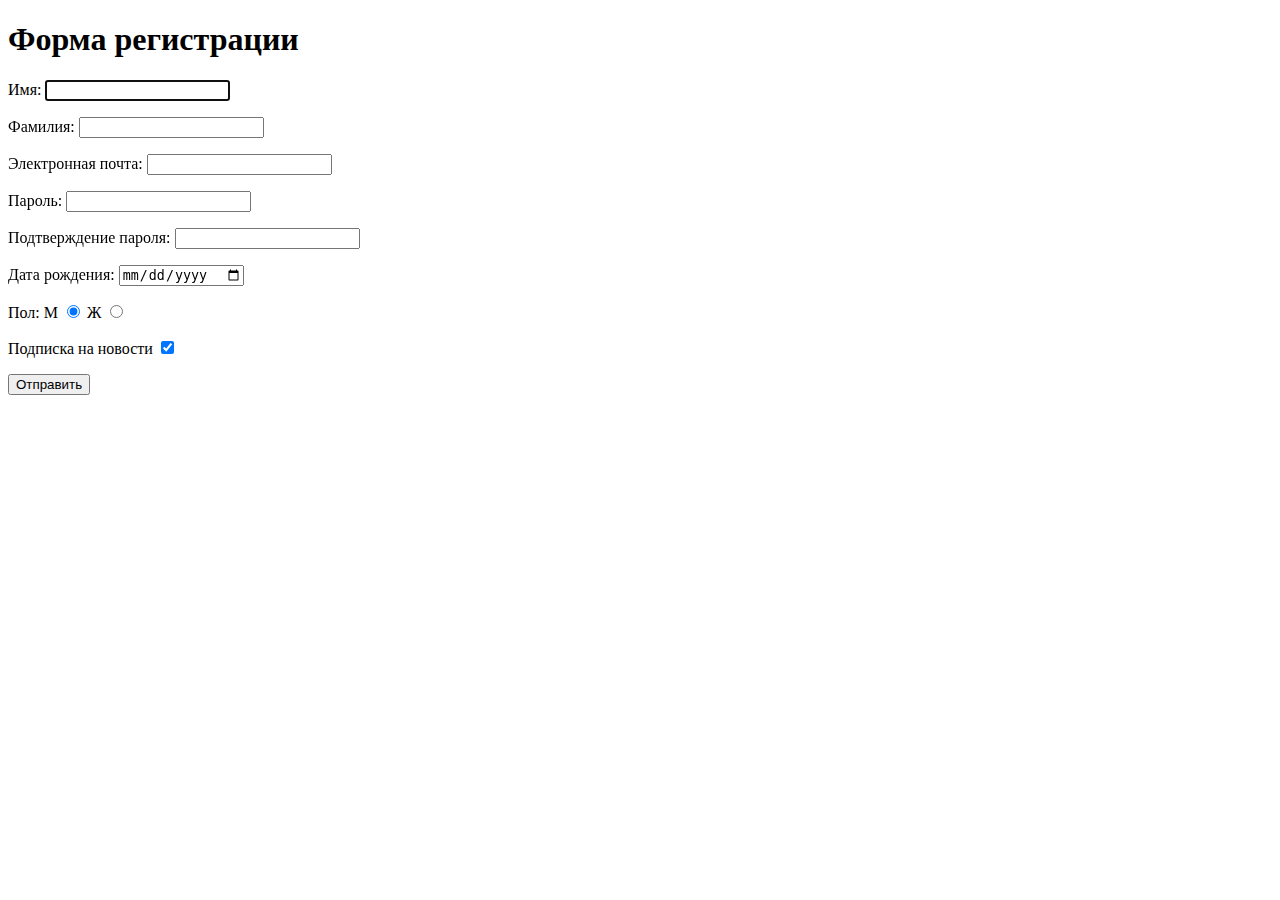
==== registration.html @ 279b7e8b "Add files via upload" ====
<!DOCTYPE html>
<html lang="en">

<head>
    <meta charset="UTF-8">
    <meta name="viewport" content="width=device-width, initial-scale=1.0">
    <title>Registration</title>
</head>

<body>
    <h1>Форма регистрации</h1>
    <form action="#">
        <p><label>Имя: <input type="text" autofocus required maxlength="15"></label></p>
        <p><label>Фамилия: <input type="text" required maxlength="20"></label></p>
        <p><label>Электронная почта: <input type="email" required></label></p>
        <p><label>Пароль: <input type="password" required minlength="8"></label></p>
        <p><label>Подтверждение пароля: <input type="password" required minlength="8"></label></p>
        <p><label>Дата рождения: <input type="date" required></label></p>
        <p>Пол:
            <label>М <input name="gender" type="radio" checked></label>
            <label>Ж <input name="gender" type="radio"></label>
        </p>
        <p><label>Подписка на новости <input type="checkbox" checked></label></p>
        <button type="submit">Отправить</button>
    </form>
</body>

</html>
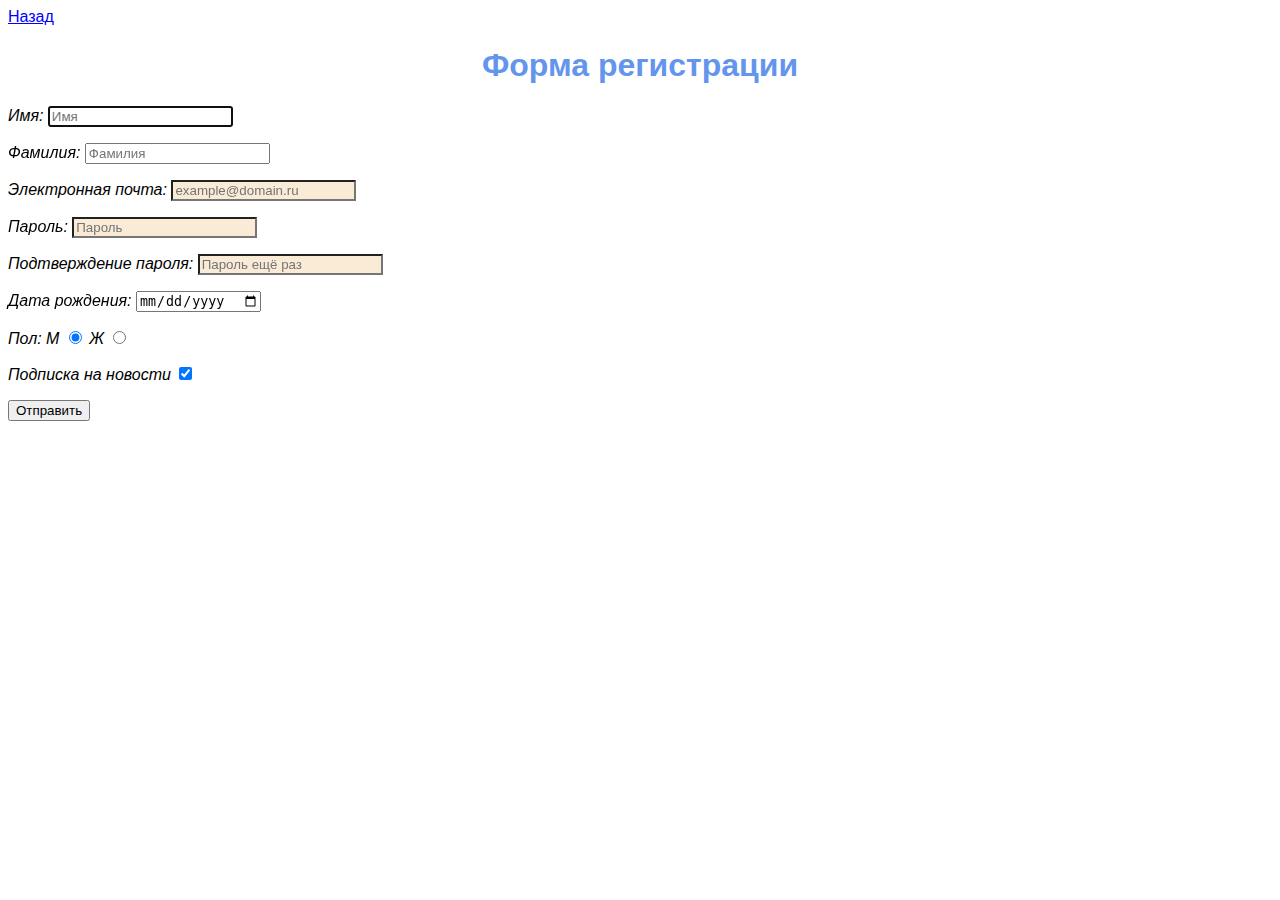
==== commit 52c69f51: "Add files via upload" ====
--- a/registration.html
+++ b/registration.html
@@ -4,17 +4,23 @@
 <head>
     <meta charset="UTF-8">
     <meta name="viewport" content="width=device-width, initial-scale=1.0">
-    <title>Registration</title>
+    <title>Регистрация</title>
+    <link rel="stylesheet" href="css/style.css">
 </head>
 
 <body>
+    <nav>
+        <a href="index.html">Назад</a>
+    </nav>
     <h1>Форма регистрации</h1>
     <form action="#">
-        <p><label>Имя: <input type="text" autofocus required maxlength="15"></label></p>
-        <p><label>Фамилия: <input type="text" required maxlength="20"></label></p>
-        <p><label>Электронная почта: <input type="email" required></label></p>
-        <p><label>Пароль: <input type="password" required minlength="8"></label></p>
-        <p><label>Подтверждение пароля: <input type="password" required minlength="8"></label></p>
+        <p><label>Имя: <input type="text" placeholder="Имя" autofocus required maxlength="15"></label></p>
+        <p><label>Фамилия: <input type="text" placeholder="Фамилия" required maxlength="20"></label></p>
+        <p><label>Электронная почта: <input class="input_bg_color" type="email" placeholder="example@domain.ru"
+                    required></label></p>
+        <p><label>Пароль: <input class="input_bg_color" type="password" placeholder="Пароль" minlength="8"></label></p>
+        <p><label>Подтверждение пароля: <input class="input_bg_color" type="password" placeholder="Пароль ещё раз"
+                    required minlength="8"></label></p>
         <p><label>Дата рождения: <input type="date" required></label></p>
         <p>Пол:
             <label>М <input name="gender" type="radio" checked></label>
--- a/css/style.css
+++ b/css/style.css
@@ -0,0 +1,21 @@
+body {
+    font-family: sans-serif;     
+}
+
+h1 {
+    color:cornflowerblue;
+    text-align: center;
+}
+
+p {
+    font-style: italic;
+}
+
+.input_bg_color {
+    background-color:antiquewhite;
+
+}
+
+a {
+    color:blue;
+}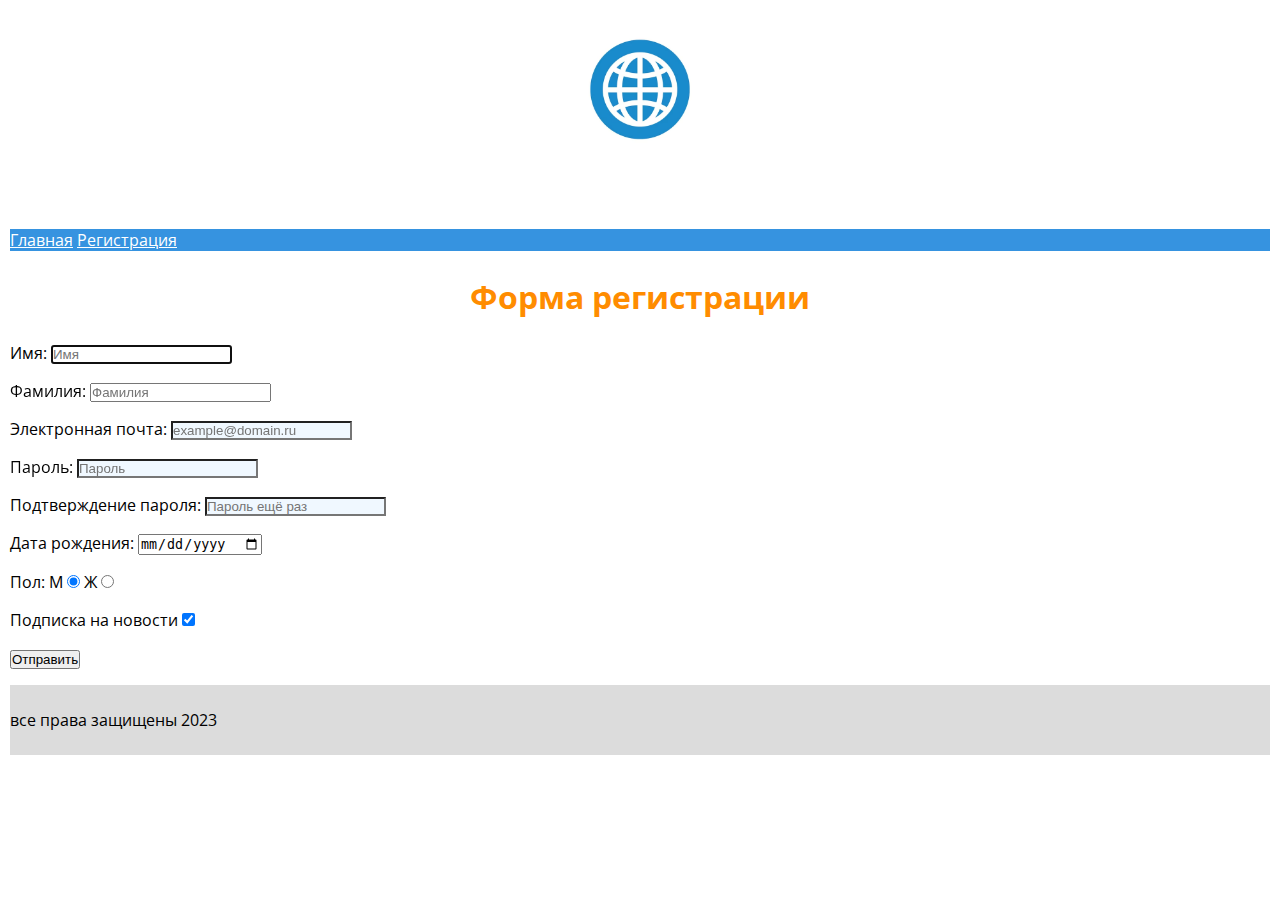
==== commit 878f6e89: "Add files via upload" ====
--- a/registration.html
+++ b/registration.html
@@ -1,34 +1,50 @@
 <!DOCTYPE html>
-<html lang="en">
+<html lang="ru">
 
 <head>
     <meta charset="UTF-8">
     <meta name="viewport" content="width=device-width, initial-scale=1.0">
     <title>Регистрация</title>
     <link rel="stylesheet" href="css/style.css">
+    <link rel="preconnect" href="https://fonts.googleapis.com">
+    <link rel="preconnect" href="https://fonts.gstatic.com" crossorigin>
+    <link href="https://fonts.googleapis.com/css2?family=Open+Sans:wght@400;700&display=swap" rel="stylesheet">
 </head>
 
 <body>
-    <nav>
-        <a href="index.html">Назад</a>
-    </nav>
-    <h1>Форма регистрации</h1>
+    <header>
+        <div class="logo">
+            <a href="https://img.freepik.com/premium-vector/finance-icon-vector-illustration-isolated-on-white-background-globe-symbol_570429-21744.jpg"
+                target="_blank">
+                <img src="img/picture.png" alt="картинка" height="200" width="200">
+            </a><br>
+        </div>
+        <nav class="navigate">
+            <a class="links" href="index.html">Главная</a>
+            <a class="links" href="registration.html">Регистрация</a>
+        </nav>
+        <h1 class="title">Форма регистрации</h1>
+    </header>
     <form action="#">
-        <p><label>Имя: <input type="text" placeholder="Имя" autofocus required maxlength="15"></label></p>
-        <p><label>Фамилия: <input type="text" placeholder="Фамилия" required maxlength="20"></label></p>
-        <p><label>Электронная почта: <input class="input_bg_color" type="email" placeholder="example@domain.ru"
-                    required></label></p>
-        <p><label>Пароль: <input class="input_bg_color" type="password" placeholder="Пароль" minlength="8"></label></p>
-        <p><label>Подтверждение пароля: <input class="input_bg_color" type="password" placeholder="Пароль ещё раз"
-                    required minlength="8"></label></p>
-        <p><label>Дата рождения: <input type="date" required></label></p>
-        <p>Пол:
+        <p class="text"><label>Имя: <input type="text" placeholder="Имя" autofocus required maxlength="15"></label></p>
+        <p class="text"><label>Фамилия: <input type="text" placeholder="Фамилия" required maxlength="20"></label></p>
+        <p class="text"><label>Электронная почта: <input class="input_bg_color" type="email"
+                    placeholder="example@domain.ru" required></label></p>
+        <p class="text"><label>Пароль: <input class="input_bg_color" type="password" placeholder="Пароль"
+                    minlength="8"></label></p>
+        <p class="text"><label>Подтверждение пароля: <input class="input_bg_color" type="password"
+                    placeholder="Пароль ещё раз" required minlength="8"></label></p>
+        <p class="text"><label>Дата рождения: <input type="date" required></label></p>
+        <p class="text">Пол:
             <label>М <input name="gender" type="radio" checked></label>
             <label>Ж <input name="gender" type="radio"></label>
         </p>
-        <p><label>Подписка на новости <input type="checkbox" checked></label></p>
-        <button type="submit">Отправить</button>
+        <p class="text"><label>Подписка на новости <input type="checkbox" checked></label></p>
+        <button class="button" type="submit">Отправить</button>
     </form>
+    <footer class="footer">
+        <p>все права защищены 2023</p>
+    </footer>
 </body>
 
 </html>--- a/css/style.css
+++ b/css/style.css
@@ -1,21 +1,66 @@
-body {
-    font-family: sans-serif;     
+* {
+    margin: 0;
+    padding: 0;
 }
 
-h1 {
-    color:cornflowerblue;
+body {
+    font-family: 'Open Sans', sans-serif;   
+    margin-left: 10px;
+    margin-right: 10px;
+}
+
+.navigate {
+    margin-top: 24px;
+    margin-bottom: 24px;
+    background-color: rgb(54, 147, 224);
+}
+
+.links {
+    color: #fff;
+}
+
+.logo {
     text-align: center;
 }
 
-p {
+.title {
+    color:darkorange;
+    text-align: center;
+    margin-bottom: 24px;
+    font-weight: 700;
+}
+
+.subtitle {
+    margin-bottom: 20px;
+    font-weight: 400;
+}
+
+.unordered_list {
+    margin-bottom: 16px;
+}
+
+.text {
+    margin-bottom: 16px;
+}
+
+.text_italic {
     font-style: italic;
 }
 
-.input_bg_color {
-    background-color:antiquewhite;
-
+.quote {
+    margin-bottom: 16px;
 }
 
-a {
-    color:blue;
+.input_bg_color {
+    background-color:aliceblue;
+}
+
+.button {
+    margin-bottom: 16px;   
+}
+
+.footer {
+    padding-top: 24px;
+    padding-bottom: 24px;
+    background-color: gainsboro;
 }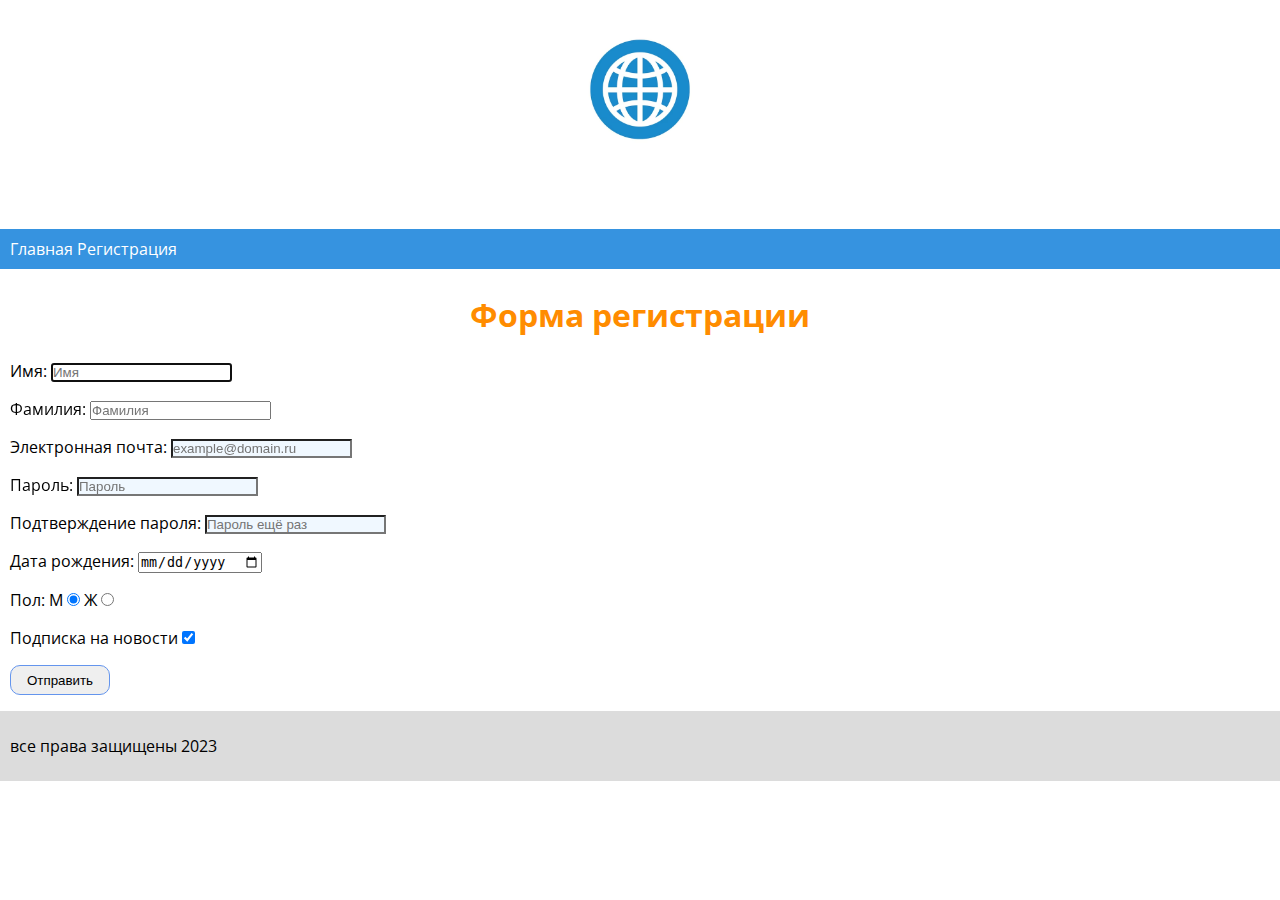
==== commit 49680627: "Add files via upload" ====
--- a/registration.html
+++ b/registration.html
@@ -12,36 +12,40 @@
 </head>
 
 <body>
-    <header>
+    <header class="header">
         <div class="logo">
             <a href="https://img.freepik.com/premium-vector/finance-icon-vector-illustration-isolated-on-white-background-globe-symbol_570429-21744.jpg"
                 target="_blank">
                 <img src="img/picture.png" alt="картинка" height="200" width="200">
             </a><br>
         </div>
-        <nav class="navigate">
-            <a class="links" href="index.html">Главная</a>
-            <a class="links" href="registration.html">Регистрация</a>
+        <nav class="menu">
+            <a class="menu__link" href="index.html">Главная</a>
+            <a class="menu__link" href="registration.html">Регистрация</a>
         </nav>
-        <h1 class="title">Форма регистрации</h1>
+        <h1 class="header__title">Форма регистрации</h1>
     </header>
-    <form action="#">
-        <p class="text"><label>Имя: <input type="text" placeholder="Имя" autofocus required maxlength="15"></label></p>
-        <p class="text"><label>Фамилия: <input type="text" placeholder="Фамилия" required maxlength="20"></label></p>
-        <p class="text"><label>Электронная почта: <input class="input_bg_color" type="email"
-                    placeholder="example@domain.ru" required></label></p>
-        <p class="text"><label>Пароль: <input class="input_bg_color" type="password" placeholder="Пароль"
-                    minlength="8"></label></p>
-        <p class="text"><label>Подтверждение пароля: <input class="input_bg_color" type="password"
-                    placeholder="Пароль ещё раз" required minlength="8"></label></p>
-        <p class="text"><label>Дата рождения: <input type="date" required></label></p>
-        <p class="text">Пол:
-            <label>М <input name="gender" type="radio" checked></label>
-            <label>Ж <input name="gender" type="radio"></label>
-        </p>
-        <p class="text"><label>Подписка на новости <input type="checkbox" checked></label></p>
-        <button class="button" type="submit">Отправить</button>
-    </form>
+    <div class="content">
+        <form action="#" class="registration-form">
+            <p class="content__text"><label>Имя: <input type="text" placeholder="Имя" autofocus required
+                        maxlength="15"></label></p>
+            <p class="content__text"><label>Фамилия: <input type="text" placeholder="Фамилия" required
+                        maxlength="20"></label></p>
+            <p class="content__text"><label>Электронная почта: <input class="registration-form__input_color"
+                        type="email" placeholder="example@domain.ru" required></label></p>
+            <p class="content__text"><label>Пароль: <input class="registration-form__input_color" type="password"
+                        placeholder="Пароль" minlength="8"></label></p>
+            <p class="content__text"><label>Подтверждение пароля: <input class="registration-form__input_color"
+                        type="password" placeholder="Пароль ещё раз" required minlength="8"></label></p>
+            <p class="content__text"><label>Дата рождения: <input type="date" required></label></p>
+            <p class="content__text">Пол:
+                <label>М <input name="gender" type="radio" checked></label>
+                <label>Ж <input name="gender" type="radio"></label>
+            </p>
+            <p class="content__text"><label>Подписка на новости <input type="checkbox" checked></label></p>
+            <button class="registration-form__button" type="submit">Отправить</button>
+        </form>
+    </div>
     <footer class="footer">
         <p>все права защищены 2023</p>
     </footer>
--- a/css/style.css
+++ b/css/style.css
@@ -4,46 +4,67 @@
 }
 
 body {
-    font-family: 'Open Sans', sans-serif;   
-    margin-left: 10px;
-    margin-right: 10px;
-}
-
-.navigate {
-    margin-top: 24px;
-    margin-bottom: 24px;
-    background-color: rgb(54, 147, 224);
-}
-
-.links {
-    color: #fff;
+    font-family: 'Open Sans', sans-serif;  
 }
 
 .logo {
     text-align: center;
 }
 
-.title {
+.menu {
+    margin-top: 24px;
+    margin-bottom: 24px;
+    padding-left: 10px;
+    padding-right: 10px;
+    background-color: rgb(54, 147, 224);   
+    height: 40px;
+    line-height: 40px;
+}
+
+.menu__link {
+    color: #fff;
+    text-decoration: none;
+}
+
+.menu__link:hover {
+    text-decoration: underline;
+}
+
+.header__title {
     color:darkorange;
     text-align: center;
     margin-bottom: 24px;
     font-weight: 700;
 }
 
-.subtitle {
+.content {
+    margin-left: 10px;
+    margin-right: 10px;
+}
+
+.content__title {
     margin-bottom: 20px;
     font-weight: 400;
 }
 
-.unordered_list {
+.ul-list {
     margin-bottom: 16px;
 }
 
-.text {
+.ul-list__li:hover {
+    cursor: pointer;
+ }
+
+.ul-list__li:hover::after {
+   content: ' <<'; 
+   cursor: pointer;
+}
+
+.content__text {
     margin-bottom: 16px;
 }
 
-.text_italic {
+.content__text_italic {
     font-style: italic;
 }
 
@@ -51,16 +72,29 @@
     margin-bottom: 16px;
 }
 
-.input_bg_color {
+.registration-form__input_color {
     background-color:aliceblue;
 }
 
-.button {
-    margin-bottom: 16px;   
+.registration-form__button {
+    margin-bottom: 16px;  
+    width: 100px;
+    height: 30px; 
+    border: 1px solid cornflowerblue;
+    border-radius: 10px;
+    color:#000;
+}
+
+.registration-form__button:hover {
+    cursor: pointer;   
+    background-color: cornflowerblue;
+    color: #fff;
 }
 
 .footer {
     padding-top: 24px;
     padding-bottom: 24px;
+    padding-left: 10px;
+    padding-right: 10px;
     background-color: gainsboro;
 }